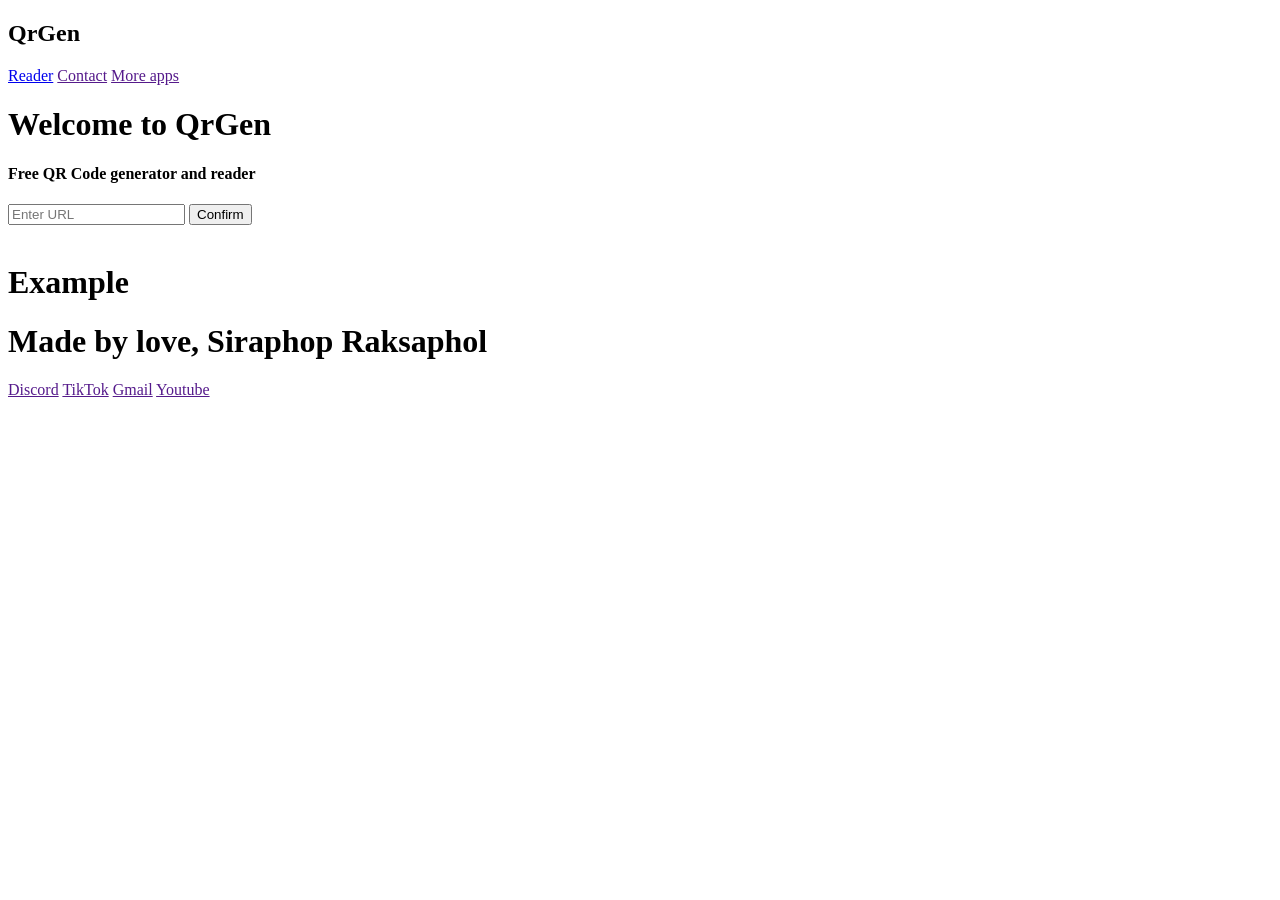
==== pages/index.html @ 93b73a33 "Update index.html" ====
<!DOCTYPE html>
<html lang="en">
<head>
    <meta charset="UTF-8">
    <meta name="viewport" content="width=device-width, initial-scale=1.0">
    <title>QrGen</title>
    <script src="https://cdn.jsdelivr.net/npm/@tailwindcss/browser@4"></script>
    <link rel="stylesheet" href="../style.css">
</head>
<body class="bg-slate-950">
    <nav class="w-[100%] fixed bg-slate-950">
        <div class="flex justify-between items-center p-5 ml-3 mr-3 md:ml-10 md:mr-10">
            <div class="flex justify-center items-center">
                <h1 class="text-white text-3xl font-bold">QrGen</h1>
            </div>
            <div class="flex justify-center items-center gap-3">
                <a class="link md:text-xl text-white font-bold border-transparent border-2 hover:border-b-red-400" href="/QrGen/pages/index2.html">Reader</a>
                <a class="link md:text-xl text-white font-bold border-transparent border-2 hover:border-b-red-400" href="">Contact</a>
                <a class="link md:text-xl text-white font-bold border-transparent border-2 hover:border-b-red-400" href="">More apps</a>
            </div>
        </div>
    </nav>
    <main class="flex flex-col justify-center items-center mb-20">
        <div class="flex flex-col justify-center items-center mt-36 ml-10 mr-10 mb-20">
            <h1 class="font-bold text-4xl md:text-5xl text-red-400">Welcome to QrGen</h1>
            <h4 class="font-bold text-xl text-white">Free QR Code generator and reader</h4>
        </div>
        <div class="flex flex-col justify-center items-center gap-5">
            <div class="flex mb-20">
                <input class="bg-white rounded-l-full p-2 w-[350px] md:w-[500px] outline-none" placeholder="Enter URL" type="text" name="" id="TextInput">
                <button id="SubmitButton" class="bg-red-400 rounded-r-full p-1 font-bold text-white hover:cursor-pointer">Confirm</button>
            </div>
            <img id="QRImage" src="https://api.qrserver.com/v1/create-qr-code/?size=250x250&data=Example" alt="">
            <h1 id="ImageUrl" class="text-white text-2xl font-bold">Example</h1>
        </div>
    </main>
    <footer class="flex bg-gray-900 justify-center items-center">
        <div class="flex flex-col justify-center gap-3 items-center mt-10 mb-10">
            <h1 class="text-white font-bold text-2xl">Made by love, Siraphop Raksaphol</h1>
            <div class="flex gap-3">
                <a class="text-red-400 text-bold text-xl" href="">Discord</a>
                <a class="text-red-400 text-bold text-xl" href="">TikTok</a>
                <a class="text-red-400 text-bold text-xl" href="">Gmail</a>
                <a class="text-red-400 text-bold text-xl" href="">Youtube</a>
            </div>
        </div>
    </footer>

    <script src="../index.js"></script>
</body>
</html>
---- style.css ----
* {
    box-sizing: border-box;
    scroll-behavior: smooth;
    scrollbar-width: none;
}
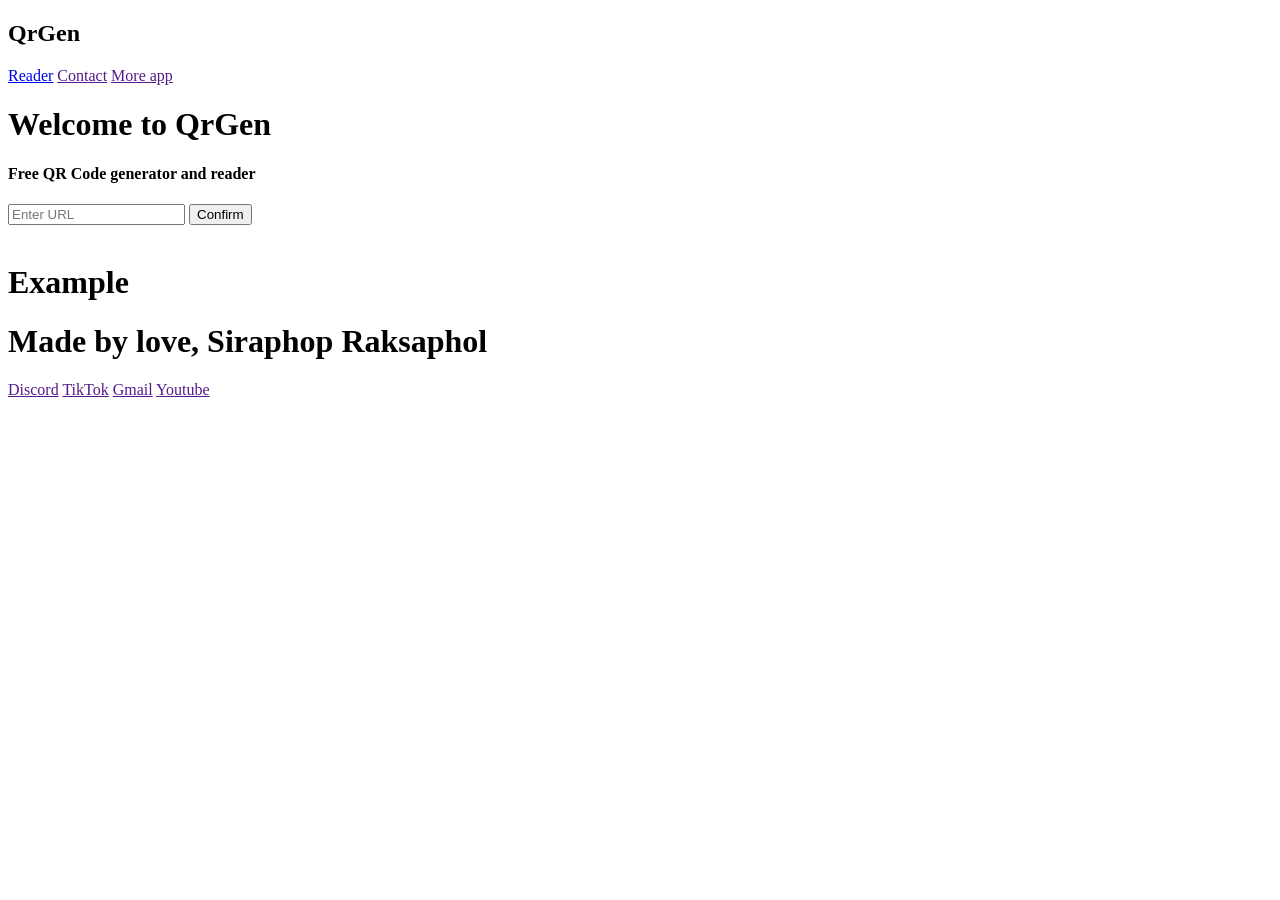
==== commit 2a5934dd: "Update index.html" ====
--- a/pages/index.html
+++ b/pages/index.html
@@ -14,9 +14,9 @@
                 <h1 class="text-white text-3xl font-bold">QrGen</h1>
             </div>
             <div class="flex justify-center items-center gap-3">
-                <a class="link md:text-xl text-white font-bold border-transparent border-2 hover:border-b-red-400" href="/QrGen/pages/index2.html">Reader</a>
+                <a class="link md:text-xl text-white font-bold border-transparent border-2 hover:border-b-red-400" href="https://rikkudayo1.github.io/QrGen/pages/index2.html">Reader</a>
                 <a class="link md:text-xl text-white font-bold border-transparent border-2 hover:border-b-red-400" href="">Contact</a>
-                <a class="link md:text-xl text-white font-bold border-transparent border-2 hover:border-b-red-400" href="">More apps</a>
+                <a class="link md:text-xl text-white font-bold border-transparent border-2 hover:border-b-red-400" href="">More app</a>
             </div>
         </div>
     </nav>
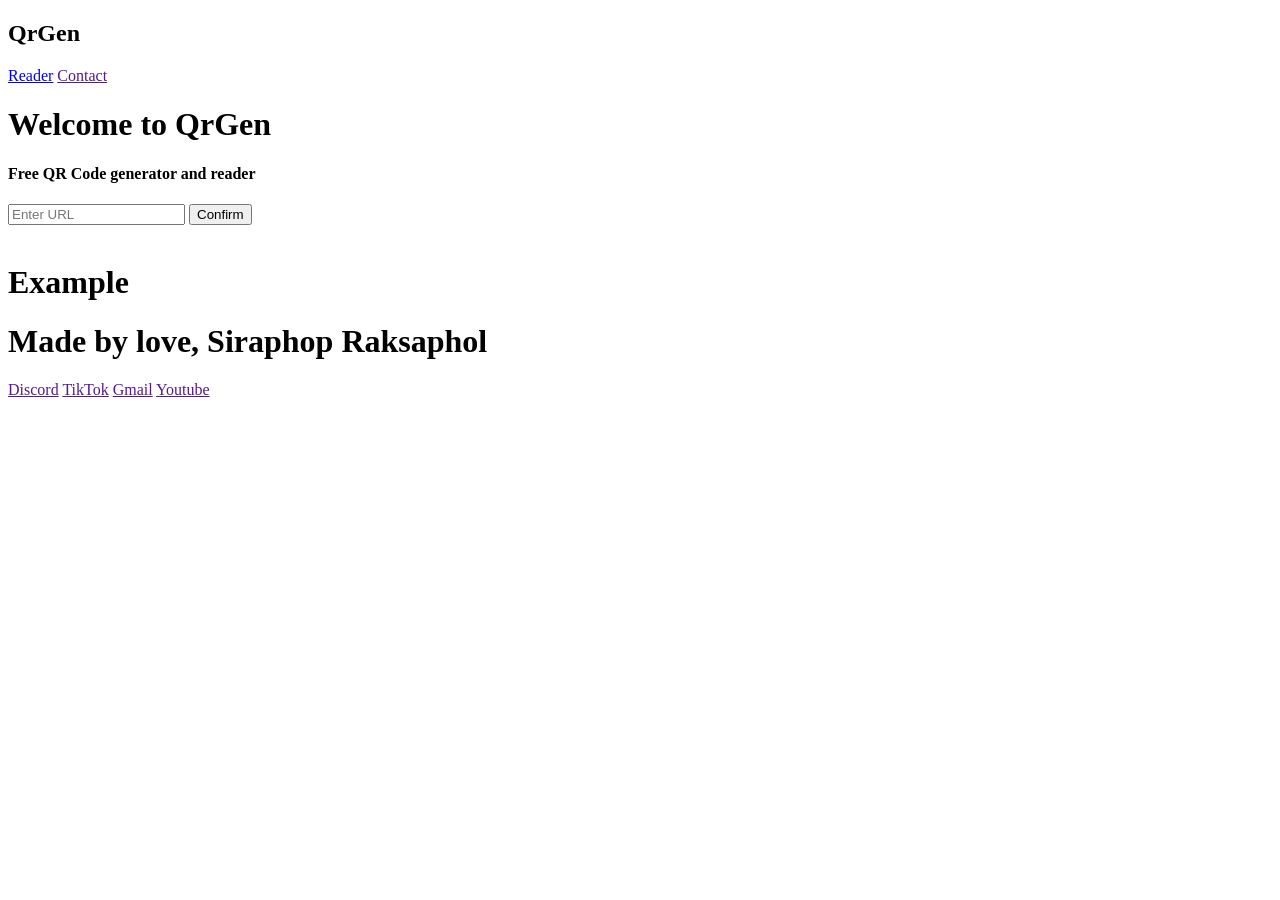
==== commit a56b5e6b: "Update index.html" ====
--- a/pages/index.html
+++ b/pages/index.html
@@ -16,7 +16,6 @@
             <div class="flex justify-center items-center gap-3">
                 <a class="link md:text-xl text-white font-bold border-transparent border-2 hover:border-b-red-400" href="https://rikkudayo1.github.io/QrGen/pages/index2.html">Reader</a>
                 <a class="link md:text-xl text-white font-bold border-transparent border-2 hover:border-b-red-400" href="">Contact</a>
-                <a class="link md:text-xl text-white font-bold border-transparent border-2 hover:border-b-red-400" href="">More app</a>
             </div>
         </div>
     </nav>
@@ -27,7 +26,7 @@
         </div>
         <div class="flex flex-col justify-center items-center gap-5">
             <div class="flex mb-20">
-                <input class="bg-white rounded-l-full p-2 w-[350px] md:w-[500px] outline-none" placeholder="Enter URL" type="text" name="" id="TextInput">
+                <input class="bg-white rounded-l-full p-2 w-[250px] md:w-[350px] lg:w-[500px] outline-none" placeholder="Enter URL" type="text" name="" id="TextInput">
                 <button id="SubmitButton" class="bg-red-400 rounded-r-full p-1 font-bold text-white hover:cursor-pointer">Confirm</button>
             </div>
             <img id="QRImage" src="https://api.qrserver.com/v1/create-qr-code/?size=250x250&data=Example" alt="">
@@ -36,7 +35,7 @@
     </main>
     <footer class="flex bg-gray-900 justify-center items-center">
         <div class="flex flex-col justify-center gap-3 items-center mt-10 mb-10">
-            <h1 class="text-white font-bold text-2xl">Made by love, Siraphop Raksaphol</h1>
+            <h1 class="text-white font-bold text-2xl text-center">Made by love, Siraphop Raksaphol</h1>
             <div class="flex gap-3">
                 <a class="text-red-400 text-bold text-xl" href="">Discord</a>
                 <a class="text-red-400 text-bold text-xl" href="">TikTok</a>
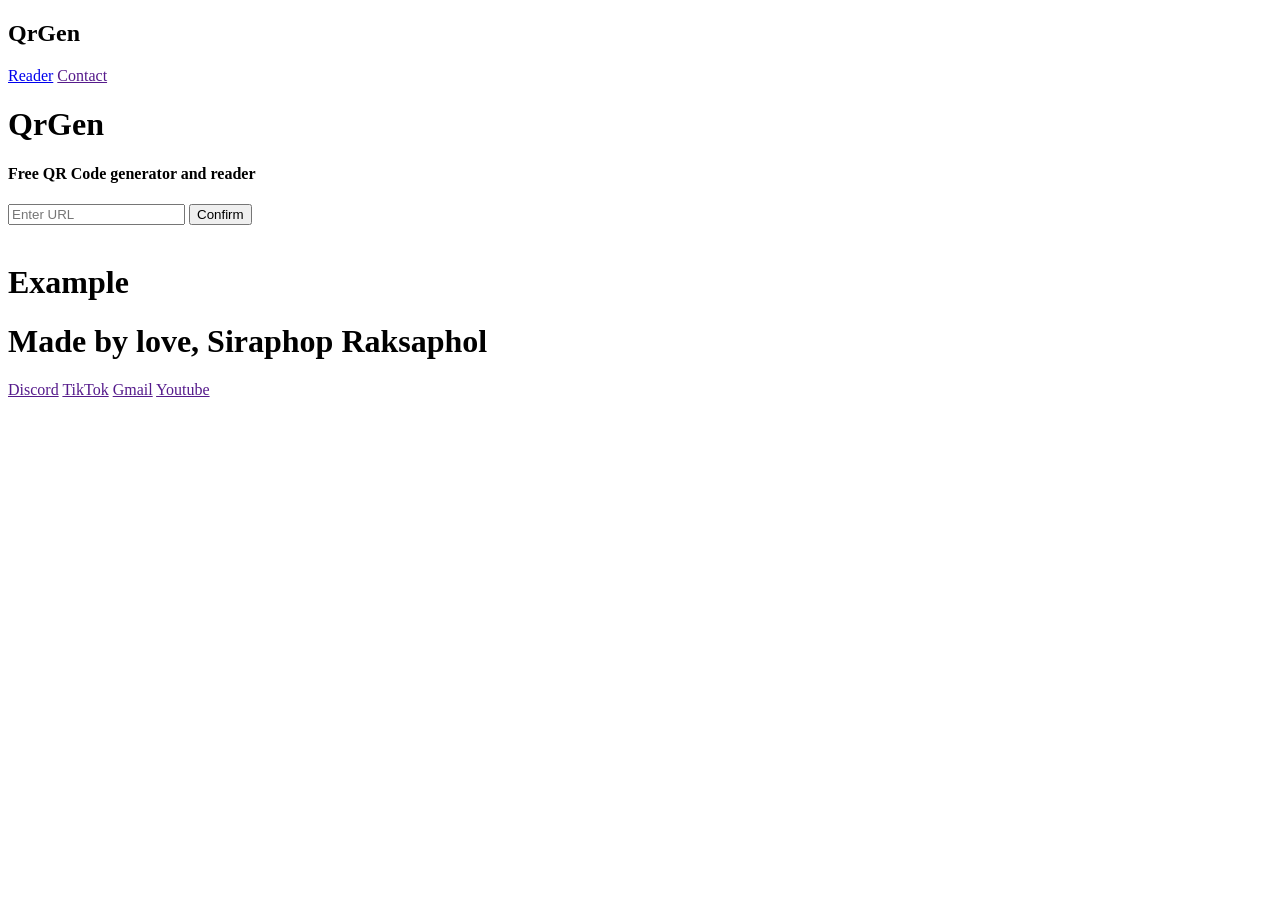
==== commit d3c69581: "Update index.html" ====
--- a/pages/index.html
+++ b/pages/index.html
@@ -21,8 +21,8 @@
     </nav>
     <main class="flex flex-col justify-center items-center mb-20">
         <div class="flex flex-col justify-center items-center mt-36 ml-10 mr-10 mb-20">
-            <h1 class="font-bold text-4xl md:text-5xl text-red-400">Welcome to QrGen</h1>
-            <h4 class="font-bold text-xl text-white">Free QR Code generator and reader</h4>
+            <h1 class="font-bold text-4xl md:text-5xl text-red-400">QrGen</h1>
+            <h4 class="font-bold text-xl text-white text-center">Free QR Code generator and reader</h4>
         </div>
         <div class="flex flex-col justify-center items-center gap-5">
             <div class="flex mb-20">
